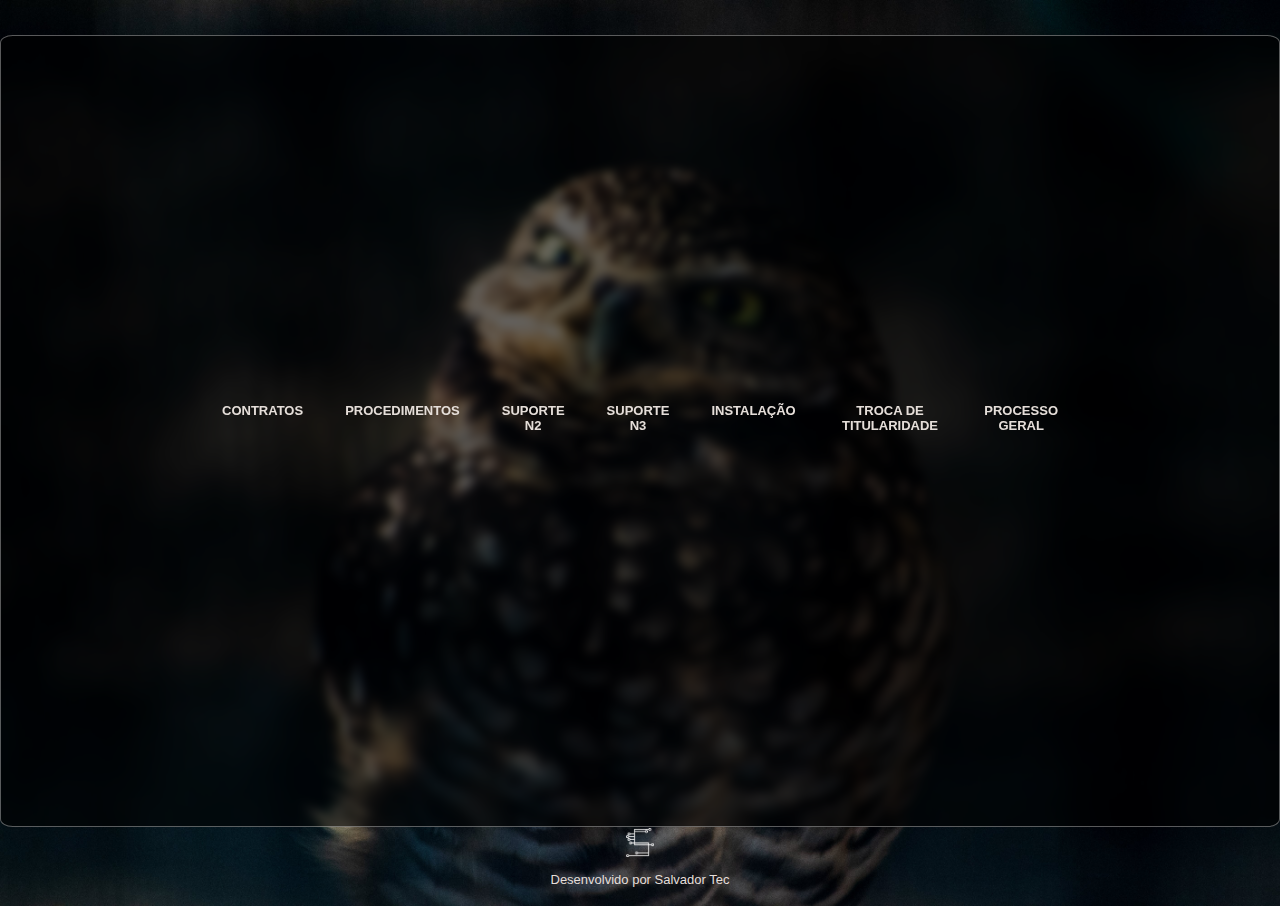
==== index.html @ 799b7b27 "Add files via upload" ====
<!DOCTYPE html>
<html lang="en">
<head>

    
        <meta charset="UTF-8">
        <meta name="viewport" content="width=device-width, initial-scale=1.0">
        <link rel="icon" href="Logo-MOV.png" type="image/png">
        <title>Kabam Auditoria</title>
        <link href="https://cdn.jsdelivr.net/npm/bootstrap@5.3.2/dist/css/bootstrap.min.css" rel="stylesheet" integrity="sha384-T3c6CoIi6uLrA9TneNEoa7RxnatzjcDSCmG1MXxSR1GAsXEV/Dwwykc2MPK8M2HN" crossorigin="anonymous">
        <link rel="stylesheet" href="styles.css">
    
</head>
<body>

    <div class="container">       

        <a href="contratos.html">
            <div class="text-center">  
                <i class="bi bi-file-earmark-text-fill"></i>
                <p>CONTRATOS</p>
            </div>
        </a>
            

            
        <a href="caminho_para_procedimentos.html">
            <div class="text-center">   
                <i class="bi bi-file-earmark-text-fill"></i> 
                <p>PROCEDIMENTOS</p>
            </div>
        </a>
        
        <a href="caminho_para_suporte_n2.html">
            <div class="text-center">  
                <i class="bi bi-file-earmark-text-fill"></i>  
                <p>SUPORTE N2</p> 
            </div>
        </a>
        
        <a href="caminho_para_suporte_n3.html">
            <div class="text-center">  
                <i class="bi bi-file-earmark-text-fill"></i>
                <p>SUPORTE N3</p>
            </div>
        </a>
        
        <a href="caminho_para_instalacao.html">
            <div class="text-center"> 
                <i class="bi bi-file-earmark-text-fill"></i> 
                <p>INSTALAÇÃO</p>
            </div>
        </a>
        
        <a href="caminho_para_titularidade.html">
            <div class="text-center"> 
                <i class="bi bi-file-earmark-text-fill"></i> 
                <p>TROCA DE TITULARIDADE</p>
            </div>
        </a>
        <a href="caminho_para_processo_geral.html">
            <div class="text-center"> 
                <i class="bi bi-file-earmark-text-fill"></i> 
                <p>PROCESSO GERAL</p>
            </div>
        </a>
        
               
            </div>
   

    </div>    
    <footer class="text-footer">
     
        <img src="salvador icone.png" alt="Logo da Empresa" width="28">

       
        <p>Desenvolvido por Salvador Tec</p>

    </footer>

    <script src="script.js"></script>
    <script src="https://cdn.jsdelivr.net/npm/bootstrap@5.3.2/dist/js/bootstrap.bundle.min.js" integrity="sha384-C6RzsynM9kWDrMNeT87bh95OGNyZPhcTNXj1NW7RuBCsyN/o0jlpcV8Qyq46cDfL" crossorigin="anonymous"></script>
    <script src="https://cdn.jsdelivr.net/npm/bootstrap@5.3.2/dist/js/bootstrap.bundle.min.js" integrity="sha384-C6RzsynM9kWDrMNeT87bh95OGNyZPhcTNXj1NW7RuBCsyN/o0jlpcV8Qyq46cDfL" crossorigin="anonymous"></script>

</body>
</html>
---- styles.css ----
body {
    background-image: url(img_inicio.jpg); /* Substitua pelo caminho real da sua imagem */
    background-size: cover;
    /*background-repeat: no-repeat; /* Evita a repetição da imagem */
   
    font-family: Arial, sans-serif;
    margin: 20px;
}

body {
    display: flex;
    flex-direction: column;
    min-height: 100vh; /* Para ocupar pelo menos 100% da altura da viewport */
    margin: 0;
}

.container {
 
    display: flex;
    height: 300px;
    justify-content: center;
    align-items: center;
    align-content: space-between;   
    border-radius: 1%;
    box-sizing: border-box;       
    border: 1px solid rgba(255, 255, 255, 0.349);
    margin: auto;
    backdrop-filter: blur(5px);
    -webkit-backdrop-filter: blur(40px);
    background-color: rgba(0, 0, 0, 0.6);
    color: aliceblue;
    padding: 200px;
    height: 88vh;
    transition: border-bottom 1s ease; /* Adiciona uma transição suave para o efeito hover */
    transition: transform 1s ease;     
    margin-top: 35px;
   
}

.container:hover {
   
    font-weight: bold;    
    border: 2px solid #0c2543;
    transform: translateY(-10px);
    
}

.text-center{
    border: solid 1px transparent    ;
    border-radius: 1%;
    text-align: center;
    font-size: 10px;
    margin-bottom: 0px;
    text-decoration: none;
    color: #e5ded9;
    padding-left: 20px;
    padding-right: 20px;
    transition: border-bottom 0.9s ease; /* Adiciona uma transição suave para o efeito hover */
    transition: transform 0.9s ease; 
   
    


}

.text-center:hover {
   
    font-weight: bold;    
    border-bottom: 2px solid #ff7d00;
    transform: translateY(-20px);
    
}

.text-center i {
    font-size: 24px; /* Ajuste o tamanho do ícone conforme necessário */
    margin-bottom: 10px; /* Espaçamento entre o ícone e o texto */
}
p{
    font-size: 13px;
}



a {
    vertical-align: top;
    min-height: 5rem;
    vertical-align: top;
    text-align: center;
    font-size: 13px;
    margin-bottom: 5px;
    text-decoration: none;
    color: #e5ded9;
    font-weight: bold;
}



.text-footer{
    border: solid 1px transparent    ;
    border-radius: 1%;
    text-align: center;
    font-size: 10px;
    margin-bottom: 5px;
    text-decoration: none;
    color: #e5ded9;
    padding-left: 8px;
    padding-right: 8px;
    
   
    


}
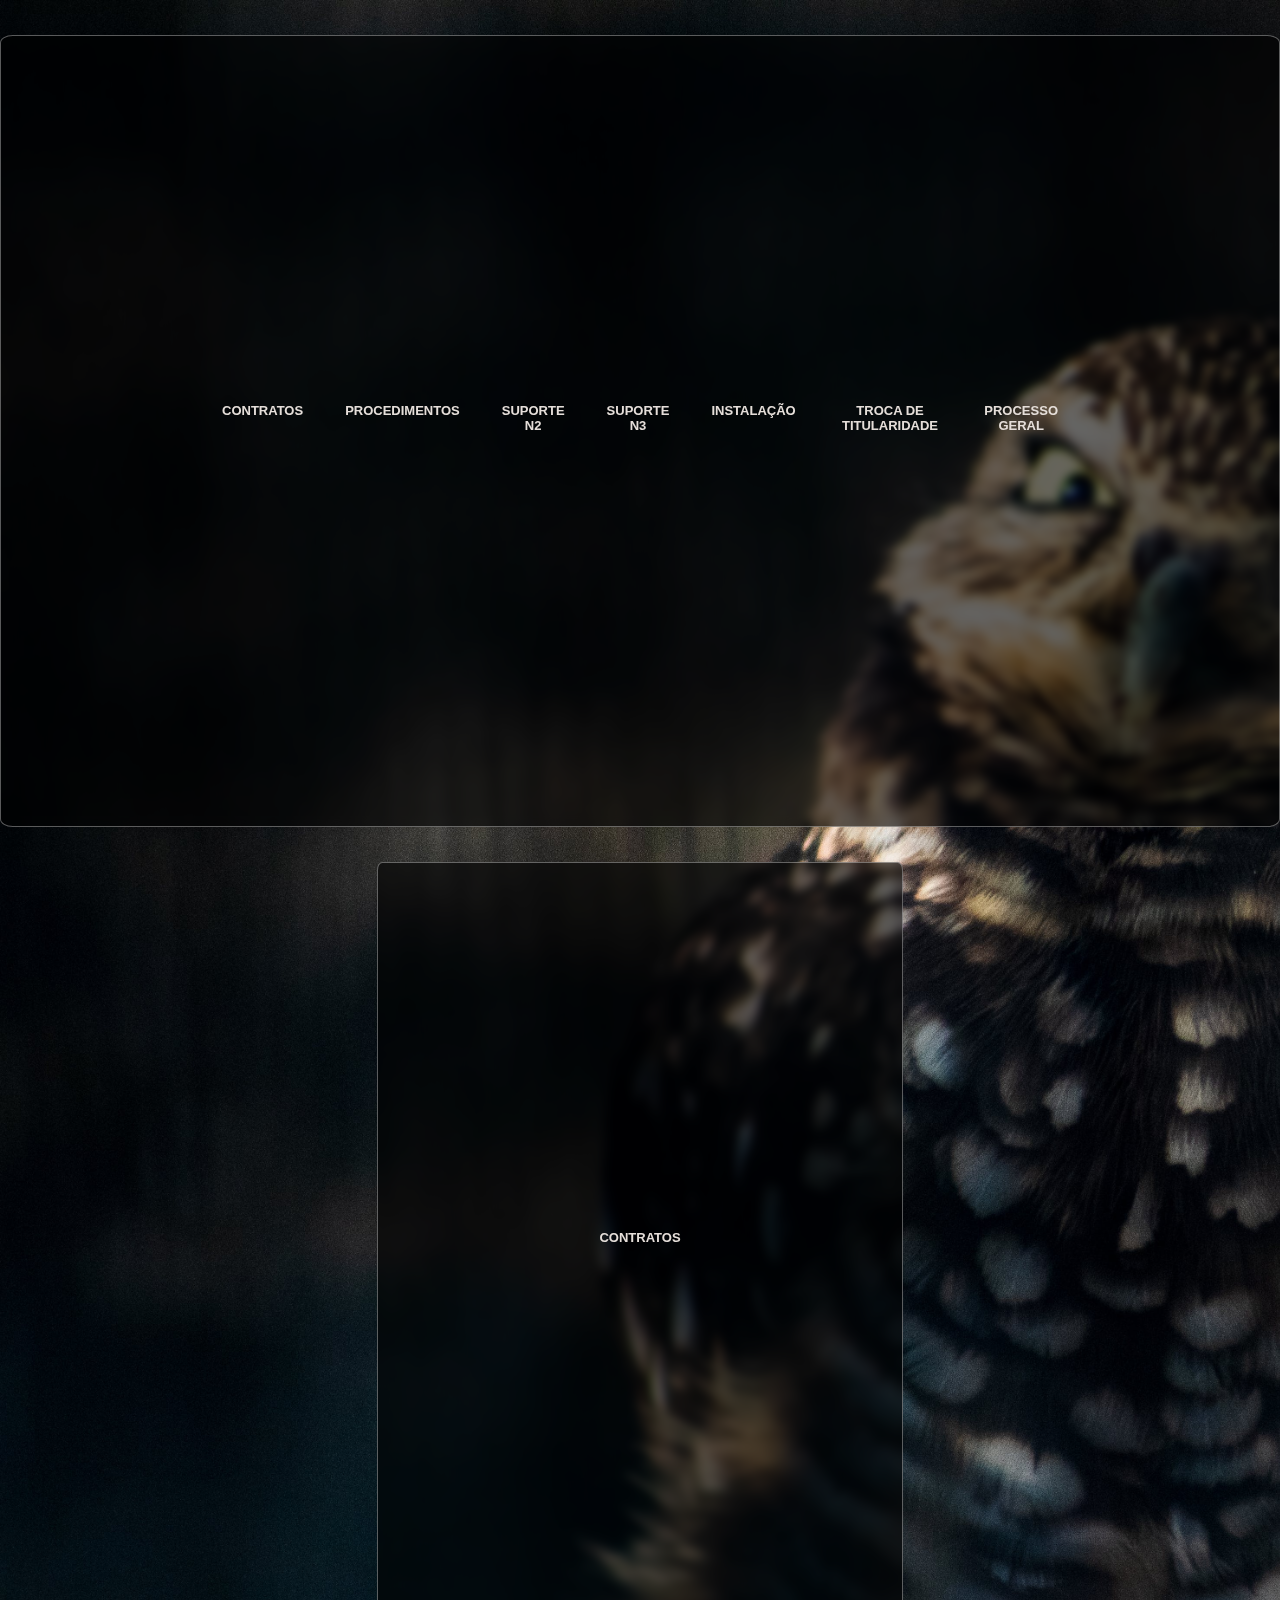
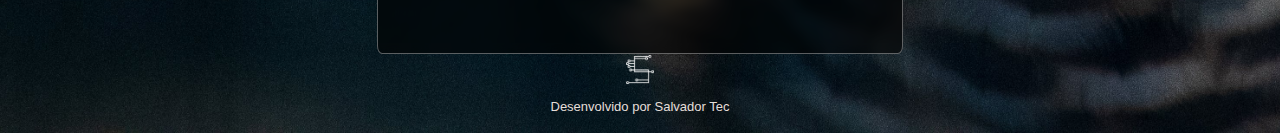
==== commit ed66d46a: "Update index.html" ====
--- a/index.html
+++ b/index.html
@@ -67,6 +67,15 @@
         
                
             </div>
+
+    <div class="container">       
+
+        <a href="relatorio.html">
+            <div class="text-center">  
+                <i class="bi bi-file-earmark-text-fill"></i>
+                <p>CONTRATOS</p>
+            </div>
+        </a>
    
 
     </div>    
